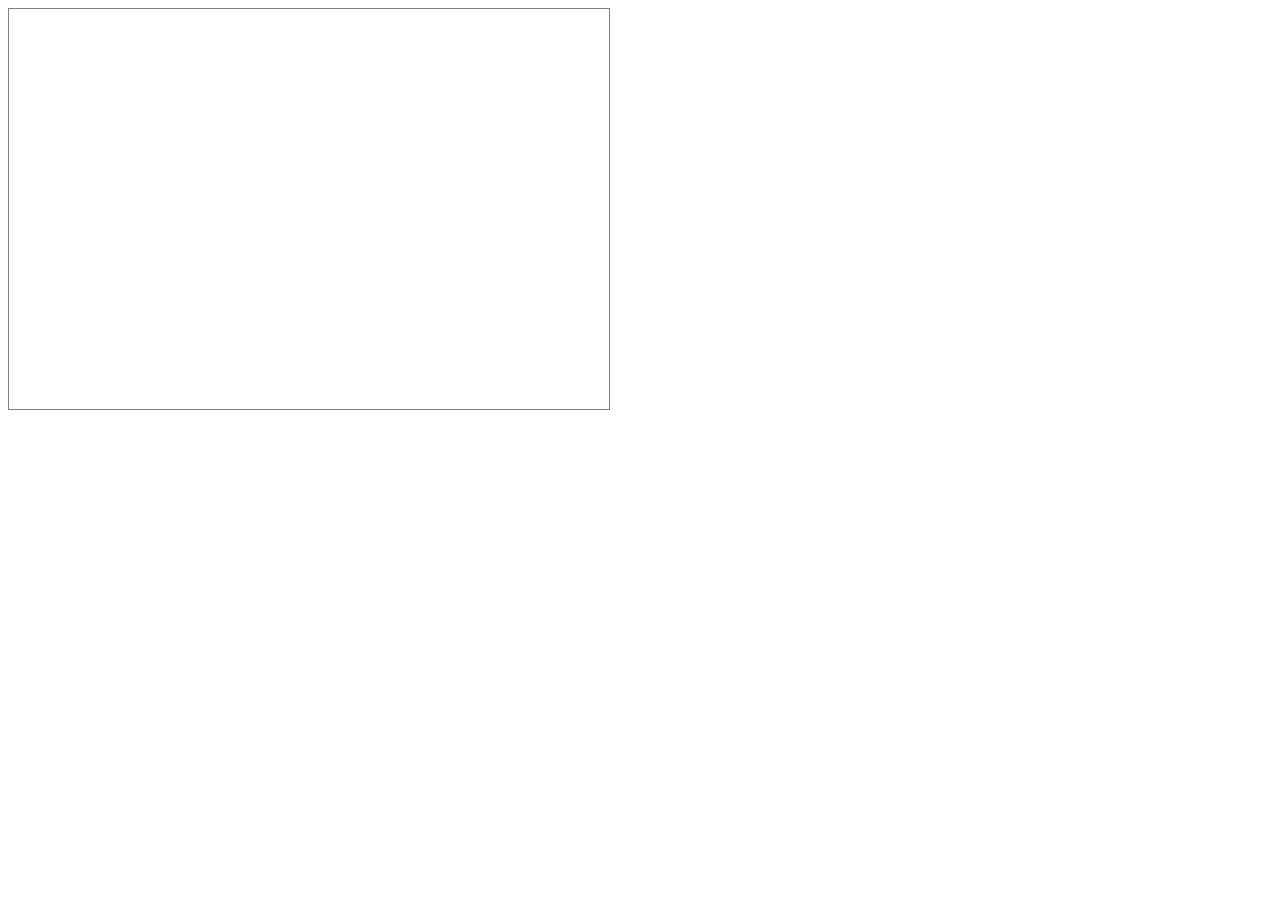
==== mysql/kursor.html @ dfb89b7a "Add files via upload" ====
<!DOCTYPE html>
<html lang="pl">
<head>
   <meta charset="UTF-8">
   <meta name="viewport" content="width=device-width, initial-scale=1.0">
   <title>Tytuł Strony</title>
   <style>
		canvas{
			border: 1px solid gray;
			width:600px;
			height:400px;
			}
   </style>
</head>
<body>
	<canvas id="canvas"></canvas>
	
	<script>
		const canvas = document.getElementById('canvas')
		const ctx = canvas.getContext('2d')
		
		let posX = 0;
		let posY = 0;
		
		const particles = [];
		
		for(let i = 0; i < 100;i++){
			let particle = {
				posX:0,
				posY:0,
				opacity:1,
				speedX:1,
				speedY:1
			}
		}
		
		console.log(particle)

		aniamte();
		
		function aniamte(){
			ctx.clearRect(0,0,600,400)
			particles.forEach(particle => {
				if(particle.posX > 600){
					particle.posX = 300;
				} else {
					particle.posX += particle.speedX;
				}
				if(particle.posY > 400){
					particle.posY = 200;
				} else {
					particle.posY += particle.speedY;
				}
				ctx.fillRect(particle.posX,particle.posY,10,10)
			})
			
			requestAnimationFrame(animate)
		}
	</script>
</body>
</html>
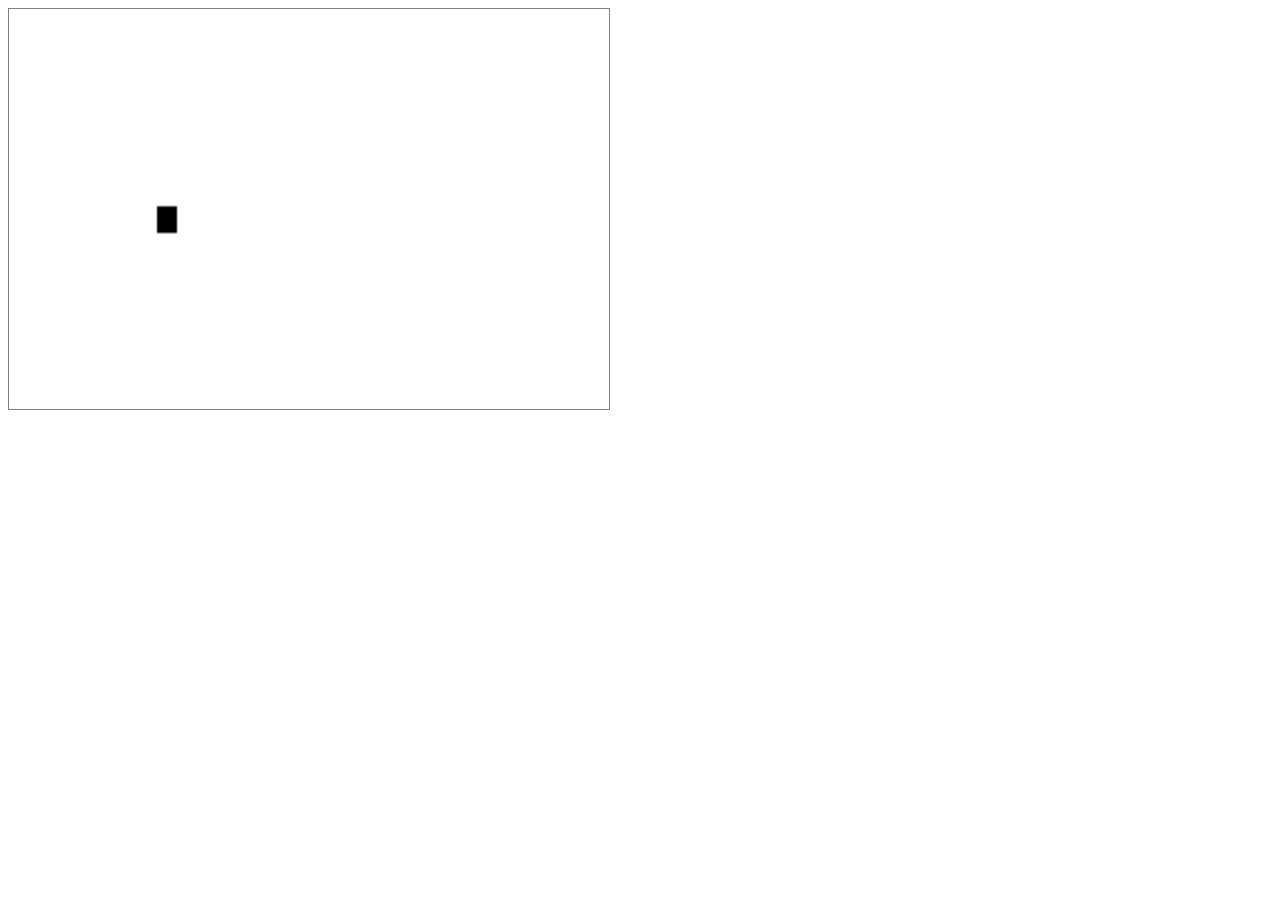
==== commit 95ae26e0: "Add files via upload" ====
--- a/mysql/kursor.html
+++ b/mysql/kursor.html
@@ -32,13 +32,14 @@
 				speedX:1,
 				speedY:1
 			}
+			particles.push(particle)
 		}
 		
-		console.log(particle)
+		console.log(particles)
 
-		aniamte();
+		animate();
 		
-		function aniamte(){
+		function animate(){
 			ctx.clearRect(0,0,600,400)
 			particles.forEach(particle => {
 				if(particle.posX > 600){
